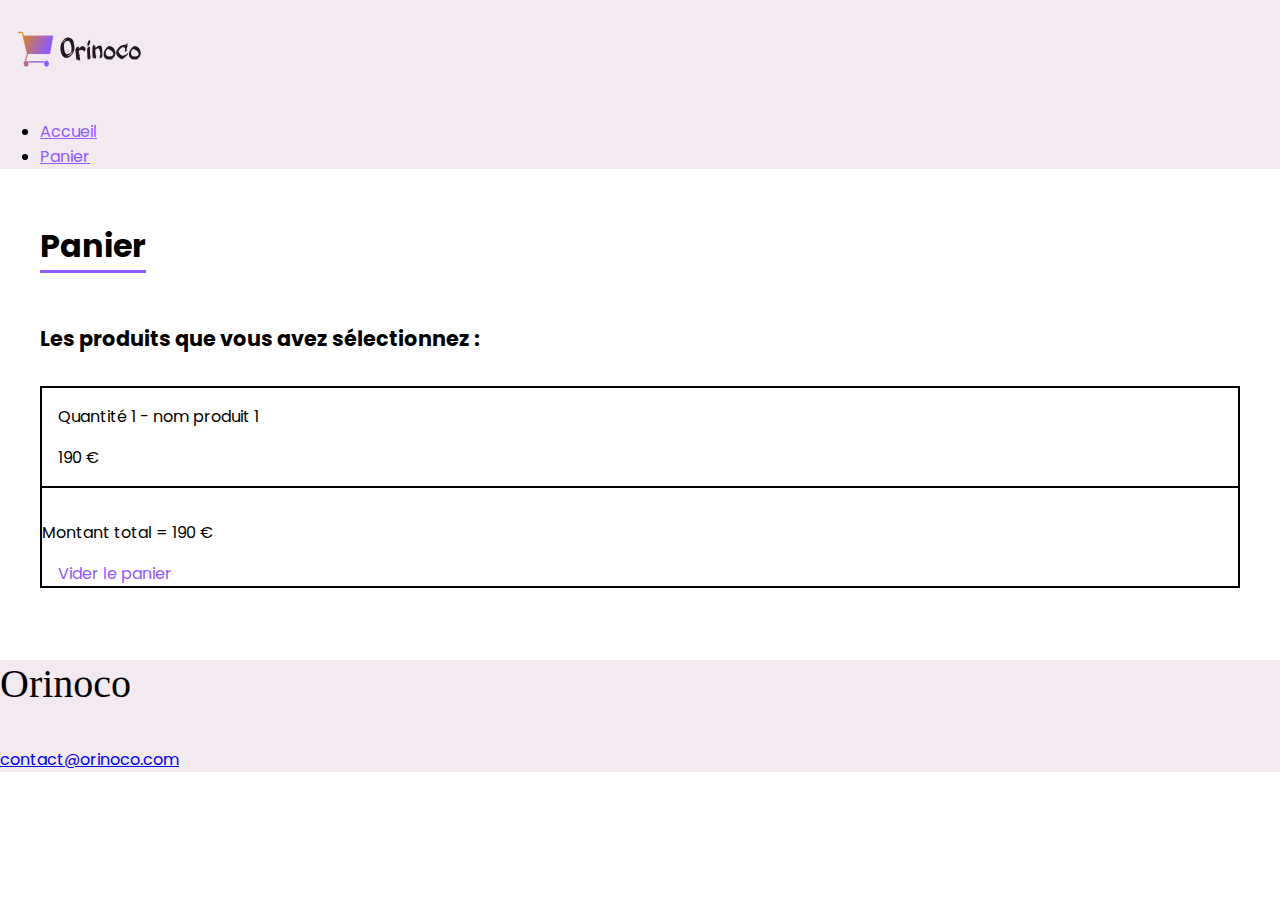
==== frontend/pages/panier.html @ c4b0e7bf "basket page css" ====
<!DOCTYPE html>
<html lang="fr">

<head>
    <meta charset="UTF-8">
    <meta http-equiv="X-UA-Compatible" content="IE=edge">
    <meta name="viewport" content="width=device-width, initial-scale=1.0">
    <title>Orinoco</title>
    <link rel="stylesheet" href="../style.css">

    <!-- JavaScript -->
    <script src="../js/function.js" defer></script>
    <script src="../js/panier.js" defer></script>

    <!-- Font Awesome -->
    <link rel="stylesheet" href="https://use.fontawesome.com/releases/v5.15.3/css/all.css" integrity="sha384-SZXxX4whJ79/gErwcOYf+zWLeJdY/qpuqC4cAa9rOGUstPomtqpuNWT9wdPEn2fk" crossorigin="anonymous">

    <!-- Google Fonts -->
    <link rel="preconnect" href="https://fonts.gstatic.com">
    <link href="https://fonts.googleapis.com/css2?family=Poppins:wght@100;200;300;400;500;600;700;800;900&display=swap" rel="stylesheet">

    <!-- Bootstrap CDN -->
    <link rel="stylesheet" href="https://cdn.jsdelivr.net/npm/bootstrap@4.6.0/dist/css/bootstrap.min.css" integrity="sha384-B0vP5xmATw1+K9KRQjQERJvTumQW0nPEzvF6L/Z6nronJ3oUOFUFpCjEUQouq2+l" crossorigin="anonymous">
</head>

<body>
    <!-- HEADER -->
    <header>
        <nav class="navbar navbar-expand-md">
            <a href="../index.html"><img src="../img/logo.png" alt="Logo de Orinoco"></a>
            <ul class="navbar-nav">
                <li class="nav-item">
                    <a href="../index.html" class="nav-link px-3">Accueil</a>
                </li>
                <li class="nav-item">
                    <a href="panier.html" class="nav-link">Panier</a>
                </li>
            </ul>
        </nav>
    </header>


    <!-- MAIN PAGE CONTENT -->
    <main>
        <section class="basket-content">
            <h1>Panier</h1>
            <h2>Les produits que vous avez sélectionnez :</h2>
            <!-- Products -->
            <div id="container">
                <div class="content d-flex justify-content-between">
                    <p>Quantité 1 - nom produit 1</p>
                    <p>190 € <a href="#"><i class="fas fa-trash-alt text-danger"></i></a></p>
                </div>

                <div class="total-amount d-flex justify-content-center">
                    <p>Montant total = 190 €</p>
                    <a href="#">Vider le panier</a>
                </div>
            </div>
        </section>
    </main>


    <!-- FOOTER -->
    <footer>
        <div class="container">
            <div class="row">
                <div class="col text-center">
                    <p class="font-weight-bold">Orinoco</p>
                    <a href="mailto:contact@orinoco.com" class="text-dark">contact@orinoco.com</a>
                </div>
            </div>
        </div>
    </footer>

</body>

</html>
---- frontend/style.css ----
/* GENERAL */
/* Variables */
/****/
body {
  font-family: "Poppins" !important;
  margin: 0;
}

h1 {
  font-family: "Poppins";
  padding: 1rem 1rem 0 1rem;
  width: max-content;
}

h1::after {
  content: "";
  background-color: #8f5bfe;
  width: 100%;
  height: 3px;
  display: block;
}

/*************/
/* HEADER */
header {
  background-color: #f3e9f1;
}
header nav img {
  height: 6rem;
  width: 10rem;
}
header nav a {
  color: #8f5bfe;
}

/* FOOTER */
footer {
  background-color: #f3e9f1;
}
footer p {
  font-family: "Lobster";
  font-size: 2.5rem;
}

/* PAGE CONTENT HOMEPAGE */
.page-content {
  display: flex;
  justify-content: center;
  flex-direction: column;
  width: 100%;
  max-width: 1200px;
  margin: 0 auto;
}
.page-content #container {
  display: flex;
  width: 100%;
  justify-content: space-between;
  flex-wrap: wrap;
  flex-direction: row;
  margin: 4rem auto 0 auto;
}
.page-content #container .carte {
  margin: 0 1rem 1rem 1rem;
  box-shadow: -1px -1px 20px -10px rgba(0, 0, 0, 0.49);
  -webkit-box-shadow: -1px -1px 20px -10px rgba(0, 0, 0, 0.49);
  -moz-box-shadow: -1px -1px 20px -10px rgba(0, 0, 0, 0.49);
  width: 45%;
  border-radius: 5px;
  padding: 2rem;
  display: flex;
  flex-direction: column;
  justify-content: space-between;
}
.page-content #container .carte img {
  width: 100%;
  height: auto;
}
.page-content #container .carte .content {
  padding-top: 1rem;
}
.page-content #container .carte .content .titre {
  text-transform: uppercase;
  font-size: 1.5rem;
}
.page-content #container .carte .content .description {
  color: #777;
}
.page-content #container .carte .content .bottom-carte {
  display: flex;
  align-items: center;
  justify-content: space-between;
  margin-top: 3rem;
}
.page-content #container .carte .content .bottom-carte .btn {
  background: linear-gradient(180deg, #8f5bfe 0%, #8f5bfe 50%, #af5bfe 100%);
  color: #fff;
  text-transform: uppercase;
  font-weight: 600;
  border-radius: 10px;
  transition: 0.2s;
}
.page-content #container .carte .content .bottom-carte .btn:hover {
  transform: scale(1.05);
  transition: 0.2s;
}

/* PAGE CONTENT PRODUCT PAGE */
.product-content {
  display: flex;
  justify-content: center;
  margin: 4rem auto;
  width: 100%;
  max-width: 1200px;
}
.product-content .carte {
  display: flex;
  align-items: center;
}
.product-content .carte img {
  width: 40rem;
  height: auto;
}
.product-content .carte .content {
  margin-left: 4rem;
}
.product-content .carte .content .titre {
  text-transform: uppercase;
}
.product-content .carte .content .description {
  color: #777;
}
.product-content .carte .content form #select_color {
  border-radius: 5px;
  margin-left: 0.5rem;
}
.product-content .carte .content .bottom-carte {
  margin-top: 6rem;
  display: flex;
  align-items: center;
  justify-content: space-between;
}
.product-content .carte .content .bottom-carte .btn {
  background: linear-gradient(180deg, #8f5bfe 0%, #8f5bfe 50%, #af5bfe 100%);
  color: #fff;
  text-transform: uppercase;
  font-weight: 600;
  border-radius: 10px;
  transition: 0.2s;
}
.product-content .carte .content .bottom-carte .btn:hover {
  transform: scale(1.05);
  transition: 0.2s;
}

/* PAGE CONTENT BASKET PAGE */
.basket-content {
  display: flex;
  justify-content: center;
  flex-direction: column;
  width: 100%;
  max-width: 1200px;
  margin: 0 auto;
}
.basket-content h1 {
  padding-left: 0;
  margin-bottom: 2rem;
}
.basket-content h2 {
  font-size: 1.3rem;
  margin-bottom: 2rem;
}
.basket-content #container {
  border: #000 2px solid;
  margin-bottom: 2rem;
}
.basket-content #container .content p {
  margin: 1rem;
}
.basket-content #container .content p a {
  margin-left: 1rem;
  text-decoration: none;
}
.basket-content #container .total-amount {
  padding-top: 1rem;
  border-top: #000 2px solid;
}
.basket-content #container .total-amount a {
  margin-left: 1rem;
  text-decoration: none;
  color: #8f5bfe;
}
.basket-content #container .total-amount :hover {
  color: #4601d8;
}

/*# sourceMappingURL=style.css.map */
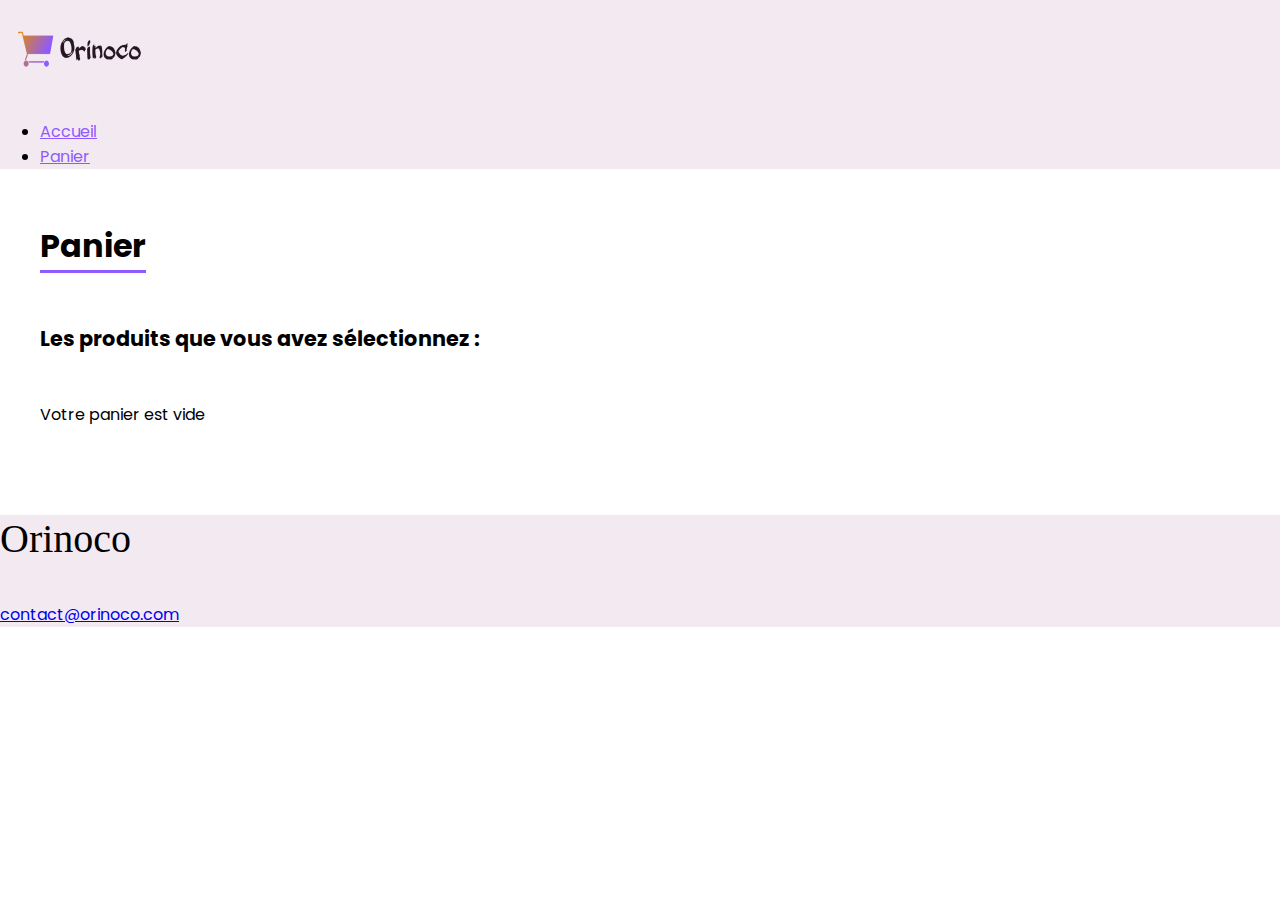
==== commit f04d52a2: "create dynamic basket" ====
--- a/frontend/pages/panier.html
+++ b/frontend/pages/panier.html
@@ -47,11 +47,6 @@
             <h2>Les produits que vous avez sélectionnez :</h2>
             <!-- Products -->
             <div id="container">
-                <div class="content d-flex justify-content-between">
-                    <p>Quantité 1 - nom produit 1</p>
-                    <p>190 € <a href="#"><i class="fas fa-trash-alt text-danger"></i></a></p>
-                </div>
-
                 <div class="total-amount d-flex justify-content-center">
                     <p>Montant total = 190 €</p>
                     <a href="#">Vider le panier</a>
--- a/frontend/style.css
+++ b/frontend/style.css
@@ -170,7 +170,6 @@
   margin-bottom: 2rem;
 }
 .basket-content #container {
-  border: #000 2px solid;
   margin-bottom: 2rem;
 }
 .basket-content #container .content p {
@@ -189,7 +188,7 @@
   text-decoration: none;
   color: #8f5bfe;
 }
-.basket-content #container .total-amount :hover {
+.basket-content #container .total-amount a:hover {
   color: #4601d8;
 }
 
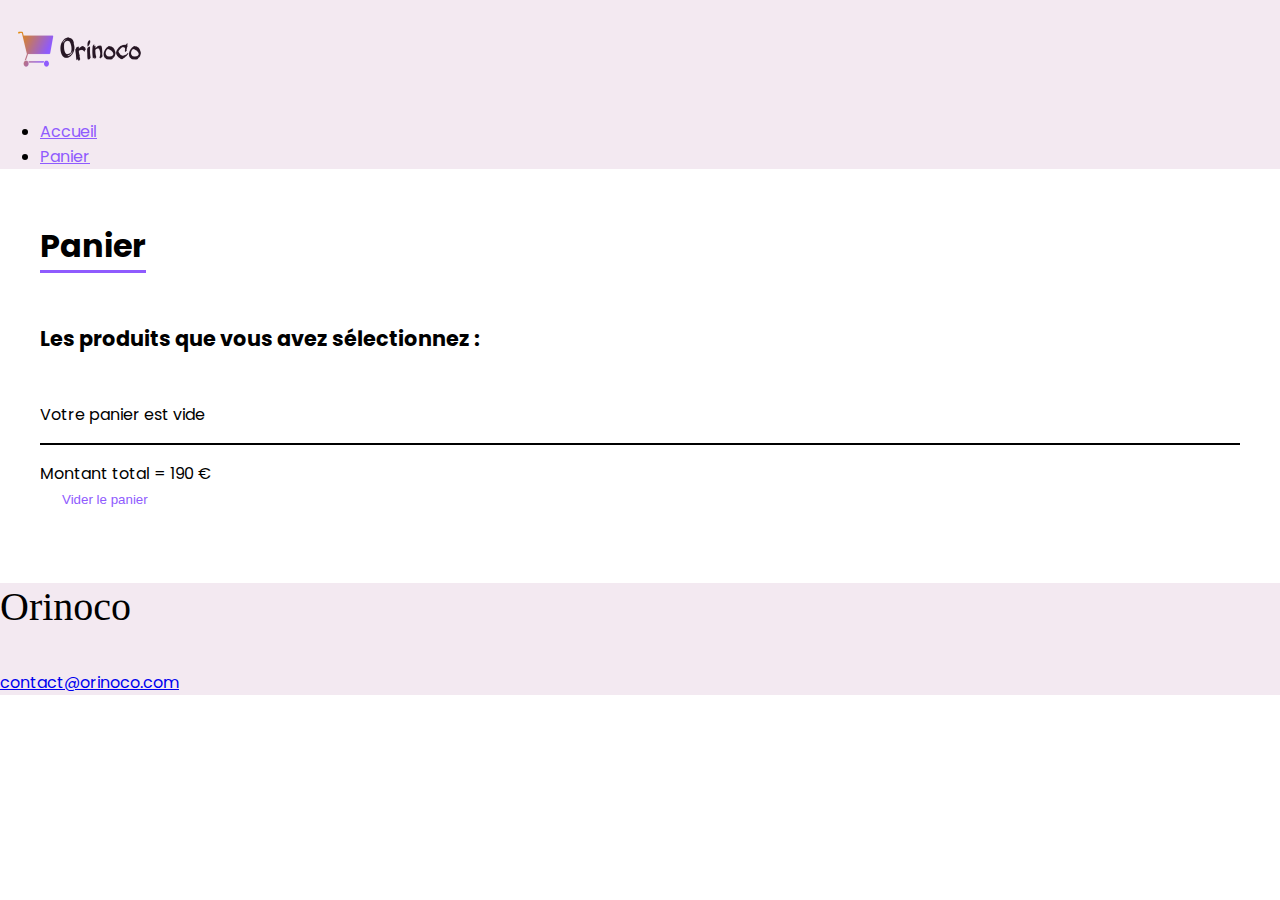
==== commit afcba79f: "add button for clear the basket" ====
--- a/frontend/pages/panier.html
+++ b/frontend/pages/panier.html
@@ -46,12 +46,7 @@
             <h1>Panier</h1>
             <h2>Les produits que vous avez sélectionnez :</h2>
             <!-- Products -->
-            <div id="container">
-                <div class="total-amount d-flex justify-content-center">
-                    <p>Montant total = 190 €</p>
-                    <a href="#">Vider le panier</a>
-                </div>
-            </div>
+            <div id="container"></div>
         </section>
     </main>
 
--- a/frontend/style.css
+++ b/frontend/style.css
@@ -175,20 +175,30 @@
 .basket-content #container .content p {
   margin: 1rem;
 }
-.basket-content #container .content p a {
+.basket-content #container .content p button {
   margin-left: 1rem;
   text-decoration: none;
+  border: none;
+  background-color: transparent;
+}
+.basket-content #container .content:nth-child(even) {
+  background-color: #e7e7e7;
 }
 .basket-content #container .total-amount {
   padding-top: 1rem;
   border-top: #000 2px solid;
 }
-.basket-content #container .total-amount a {
+.basket-content #container .total-amount p {
+  margin: 0;
+}
+.basket-content #container .total-amount button {
   margin-left: 1rem;
   text-decoration: none;
   color: #8f5bfe;
-}
-.basket-content #container .total-amount a:hover {
+  border: none;
+  background-color: transparent;
+}
+.basket-content #container .total-amount button:hover {
   color: #4601d8;
 }
 
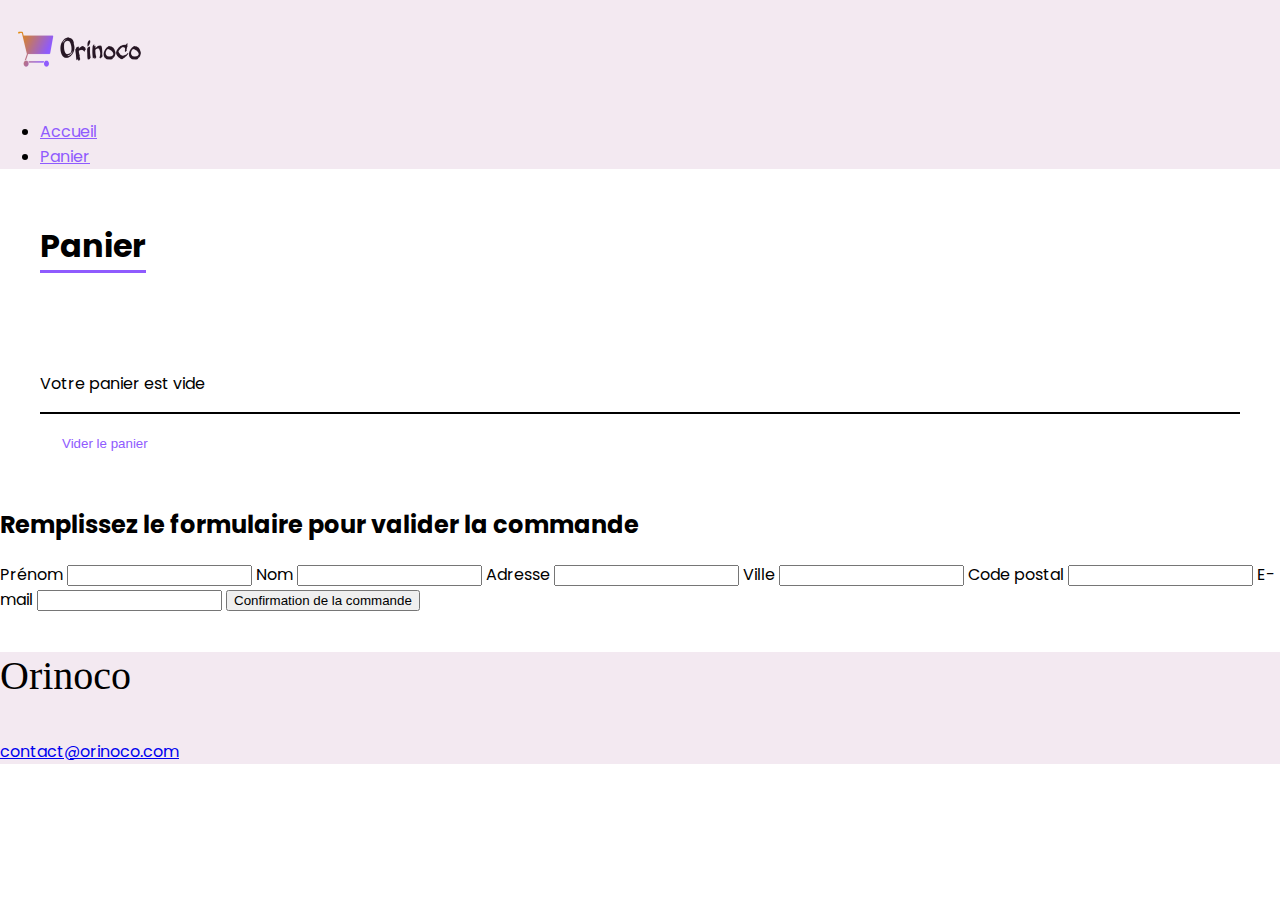
==== commit 7a2b4dd9: "html structure for form confirmation commande" ====
--- a/frontend/pages/panier.html
+++ b/frontend/pages/panier.html
@@ -42,12 +42,45 @@
 
     <!-- MAIN PAGE CONTENT -->
     <main>
+        <!-- Basket -->
         <section class="basket-content">
             <h1>Panier</h1>
-            <h2>Les produits que vous avez sélectionnez :</h2>
+            <h2 id="basket-title"></h2>
+
             <!-- Products -->
             <div id="container"></div>
         </section>
+
+        <!-- Form -->
+        <secton class="form">
+            <div class="form-commande">
+                <h2>Remplissez le formulaire pour valider la commande</h2>
+
+                <form action="#">
+                    <label for="prenom">Prénom</label>
+                    <input type="text" id="prenom" name="prenom" required>
+
+                    <label for="nom">Nom</label>
+                    <input type="text" id="nom" name="nom" required>
+
+                    <label for="adresse">Adresse</label>
+                    <input type="text" id="adresse" name="adresse" required>
+
+                    <label for="ville">Ville</label>
+                    <input type="text" id="ville" name="ville" required>
+
+                    <label for="codePostal">Code postal</label>
+                    <input type="text" id="codePostal" name="codePostal" required>
+
+                    <label for="email">E-mail</label>
+                    <input type="text" id="email" name="email" required>
+
+                    <button id="sendForm" type="submit" name="sendForm">
+                        Confirmation de la commande
+                    </button>
+                </form>
+            </div>
+        </secton>
     </main>
 
 
